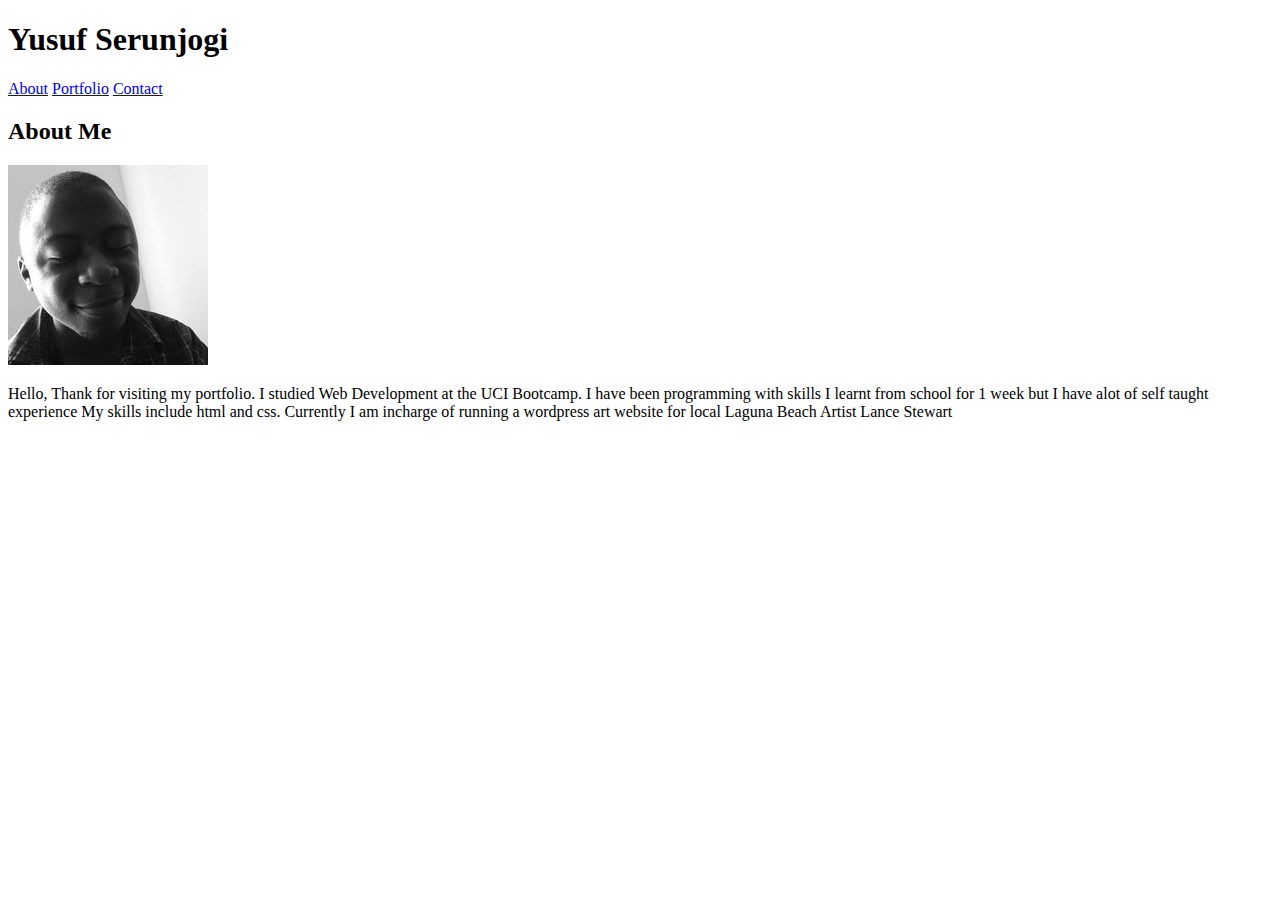
==== index.html @ 53decd4e "portfolio skeleton done" ====
<!DOCTYPE html>
<html lang="en">

<head>
    <meta charset="UTF-8">
    <meta name="viewport" content="width=device-width, initial-scale=1.0">
    <meta http-equiv="X-UA-Compatible" content="ie=edge">
    <title>Document</title>
</head>

<body>
    <header>
        <h1>Yusuf Serunjogi</h1>
    </header>
    <div>
        <a href="./index.html"> About</a>
        <a href="./portfolio.html">Portfolio</a>
        <a href="./contact.html"> Contact</a>
    </div>

    <div>
        <section>
            <h2> About Me</h2>


            <img src="./assets/images/profilepic.jpg" />

            <p> Hello, Thank for visiting my portfolio.
                I studied Web Development at the UCI Bootcamp.
                I have been programming with skills I learnt from school for 1 week but I have alot of self taught
                experience
                My skills include html and css.
                Currently I am incharge of running a wordpress art website for local Laguna Beach Artist Lance Stewart
            </p>
        </section>
    </div>
</body>

</html>
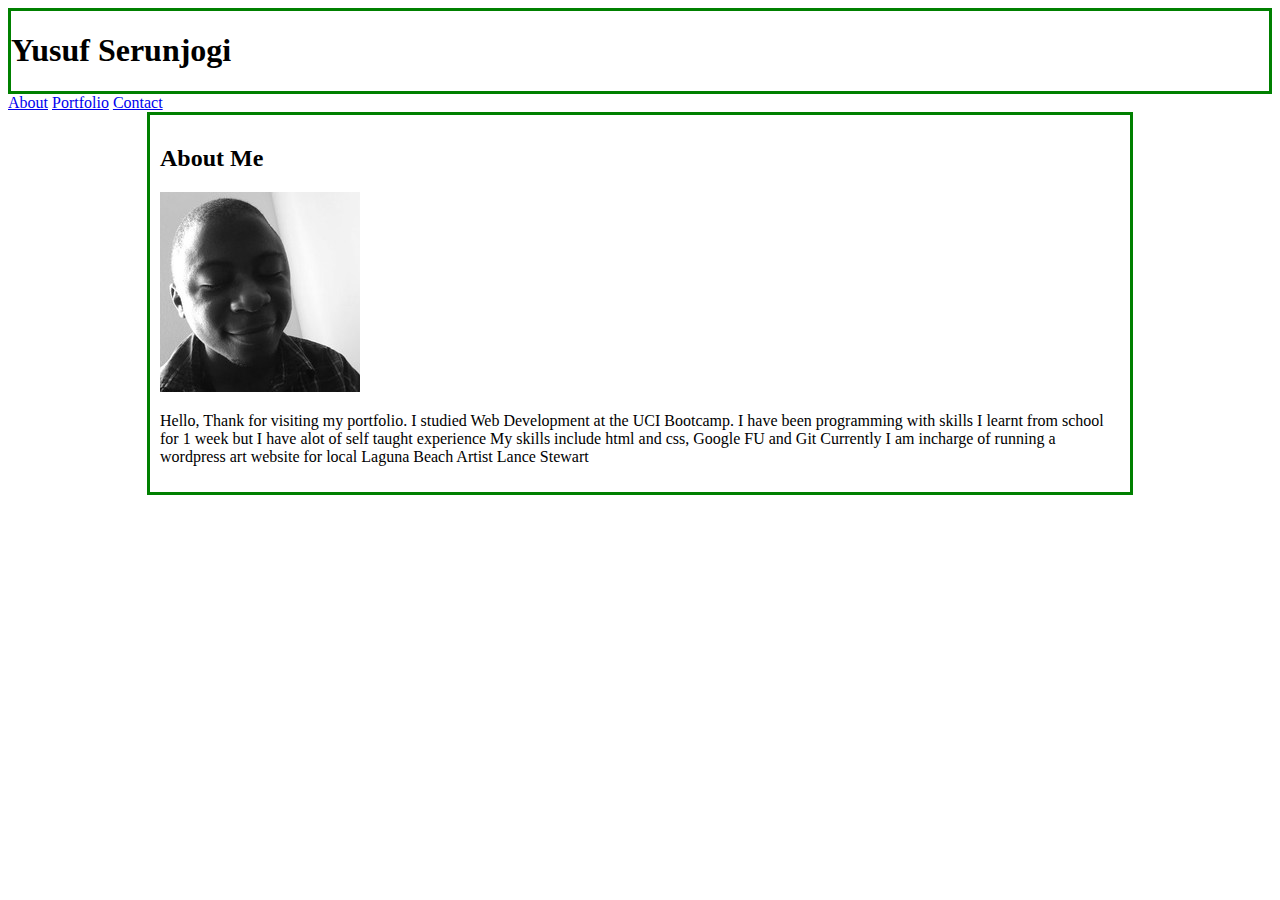
==== commit f0f9a4c3: "css linked and started" ====
--- a/index.html
+++ b/index.html
@@ -6,33 +6,39 @@
     <meta name="viewport" content="width=device-width, initial-scale=1.0">
     <meta http-equiv="X-UA-Compatible" content="ie=edge">
     <title>Document</title>
+    <link rel="stylesheet" type="text/css" href="./assets/css/style.css">
 </head>
 
 <body>
-    <header>
-        <h1>Yusuf Serunjogi</h1>
-    </header>
     <div>
-        <a href="./index.html"> About</a>
-        <a href="./portfolio.html">Portfolio</a>
-        <a href="./contact.html"> Contact</a>
-    </div>
+        <div >
+            <header>
+                <h1>Yusuf Serunjogi</h1>
+            </header>
+            <div>
+            <a href="./index.html"> About</a>
+            <a href="./portfolio.html">Portfolio</a>
+            <a href="./contact.html"> Contact</a>
+        </div>
+        </div>
 
-    <div>
-        <section>
-            <h2> About Me</h2>
+        <div id="bottombody">
+            <section>
+                <h2> About Me</h2>
 
 
-            <img src="./assets/images/profilepic.jpg" />
+                <img src="./assets/images/profilepic.jpg" />
 
-            <p> Hello, Thank for visiting my portfolio.
-                I studied Web Development at the UCI Bootcamp.
-                I have been programming with skills I learnt from school for 1 week but I have alot of self taught
-                experience
-                My skills include html and css.
-                Currently I am incharge of running a wordpress art website for local Laguna Beach Artist Lance Stewart
-            </p>
-        </section>
+                <p> Hello, Thank for visiting my portfolio.
+                    I studied Web Development at the UCI Bootcamp.
+                    I have been programming with skills I learnt from school for 1 week but I have alot of self taught
+                    experience
+                    My skills include html and css, Google FU and Git
+                    Currently I am incharge of running a wordpress art website for local Laguna Beach Artist Lance
+                    Stewart
+                </p>
+            </section>
+        </div>
     </div>
 </body>
 
--- a/assets/css/style.css
+++ b/assets/css/style.css
@@ -0,0 +1,10 @@
+
+#bottombody {
+    margin: auto;
+    width: 960px;
+    border: 3px solid green;
+    padding: 10px;
+}
+header {
+    border: 3px solid green;
+}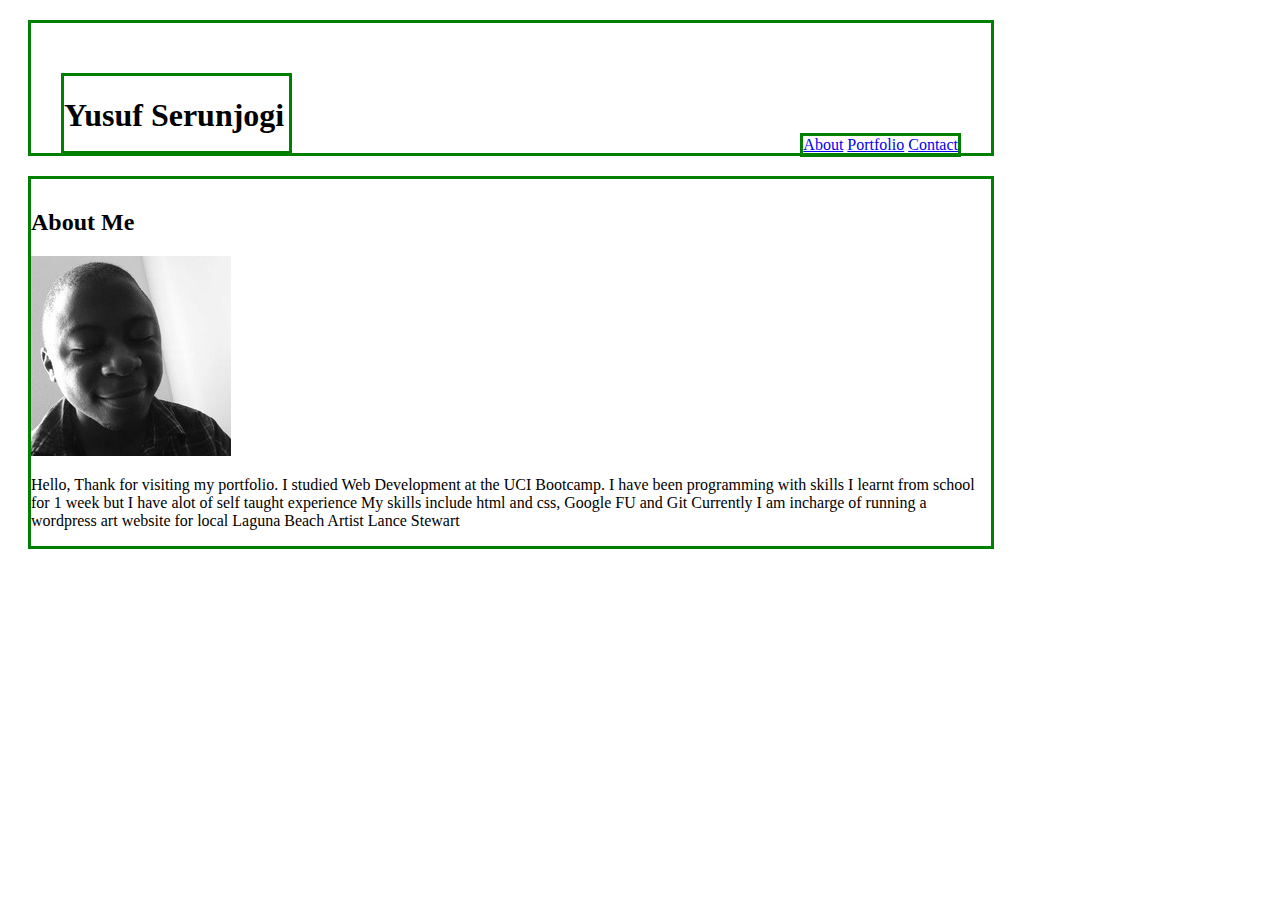
==== commit cae74e9d: "top half bar css set up" ====
--- a/index.html
+++ b/index.html
@@ -10,16 +10,18 @@
 </head>
 
 <body>
-    <div>
-        <div >
+    <div id="container">
+        <div id="topbody">
+            <div id="name-header">
             <header>
                 <h1>Yusuf Serunjogi</h1>
             </header>
-            <div>
-            <a href="./index.html"> About</a>
-            <a href="./portfolio.html">Portfolio</a>
-            <a href="./contact.html"> Contact</a>
-        </div>
+            </div>
+            <div id="navigation">
+                <a href="./index.html"> About</a>
+                <a href="./portfolio.html">Portfolio</a>
+                <a href="./contact.html"> Contact</a>
+            </div>
         </div>
 
         <div id="bottombody">
--- a/assets/css/style.css
+++ b/assets/css/style.css
@@ -1,10 +1,31 @@
+#topbody {
+    margin: 20px;
+    width: 960px;
+    border: 3px solid green;
+ 
+    height: 130px;
+}
 
 #bottombody {
-    margin: auto;
+    margin: 20px;
     width: 960px;
     border: 3px solid green;
-    padding: 10px;
+    padding-top: 10px;
+
 }
-header {
+#name-header {
     border: 3px solid green;
+    width: 225px;
+    height: 75px;
+    float: left;
+    margin-left: 30px;
+margin-top: 50px;
+
+     
+}
+#navigation {
+float: right;
+margin-top: 110px;
+margin-right:30px;
+border: 3px solid green;
 }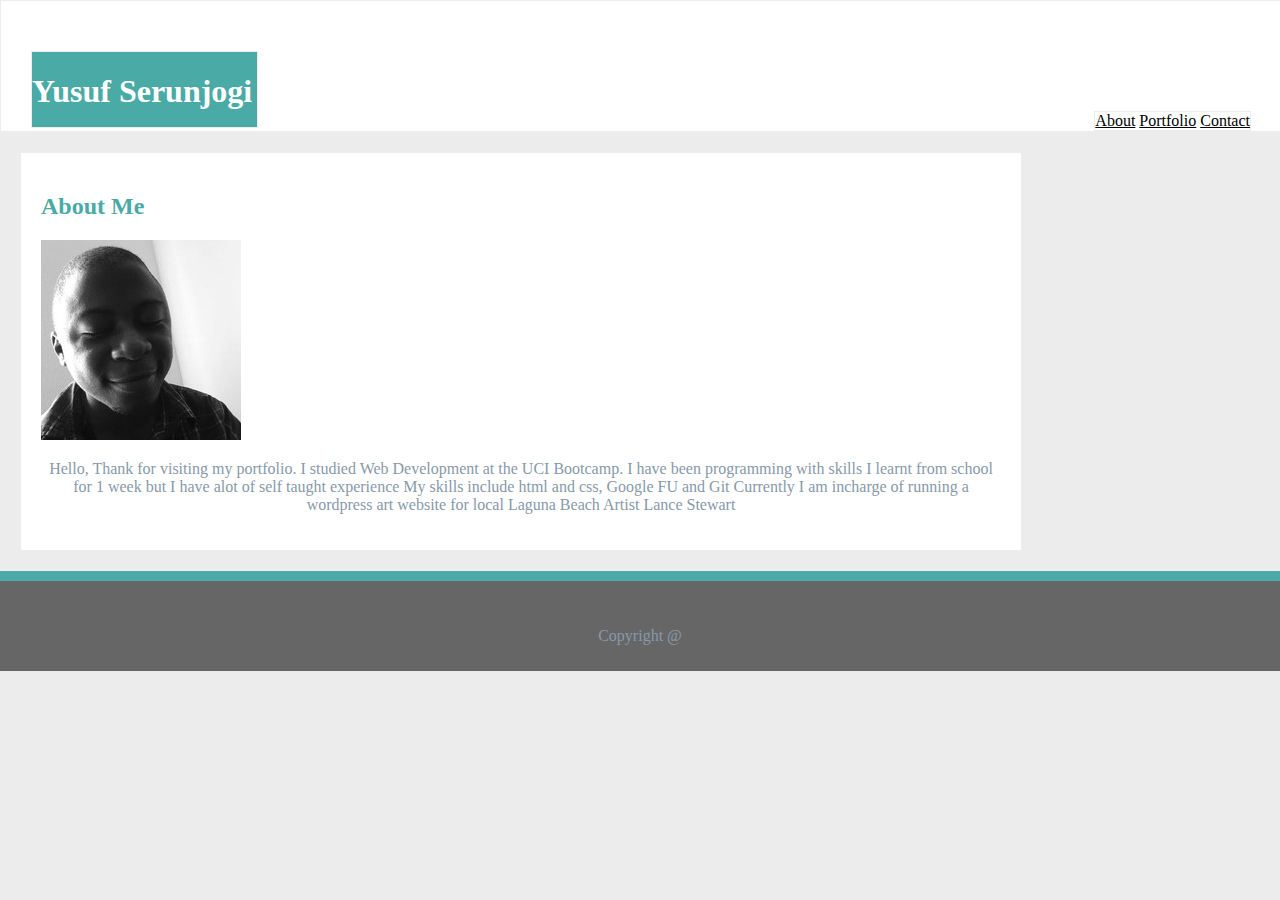
==== commit 243b4c5c: "index page done and looks close" ====
--- a/index.html
+++ b/index.html
@@ -40,7 +40,13 @@
                     Stewart
                 </p>
             </section>
+            
         </div>
+        <footer> 
+                <p>
+                    Copyright @
+                </p>
+            </footer>
     </div>
 </body>
 
--- a/assets/css/style.css
+++ b/assets/css/style.css
@@ -1,25 +1,49 @@
+body {
+    margin: 0%;
+    padding:0%;
+    background-color: #ececec;
+}
+h1 {
+    color: #ffffff
+}
+
+h2{
+  color: #4aaaa5
+
+}
+p{
+ color: #8899aa;
+ text-align: center;
+   
+}
+a {
+    color: black
+}
 #topbody {
-    margin: 20px;
-    width: 960px;
-    border: 3px solid green;
+    background-color: #ffffff;
+    width: 100%;
+    border: 1px solid #ececec;
  
     height: 130px;
 }
 
 #bottombody {
+    background-color: #ffffff;
     margin: 20px;
     width: 960px;
-    border: 3px solid green;
-    padding-top: 10px;
-
+    border: 1px solid #ececec;
+    padding: 20px;
+    clear: both;
+    height: 80%;
 }
 #name-header {
-    border: 3px solid green;
+    border: 1px solid #ececec;
     width: 225px;
     height: 75px;
     float: left;
     margin-left: 30px;
 margin-top: 50px;
+background-color: #4aaaa5
 
      
 }
@@ -27,5 +51,12 @@
 float: right;
 margin-top: 110px;
 margin-right:30px;
-border: 3px solid green;
-}+border: 1px solid #ececec;
+}
+
+footer{ 
+    background-color: #666666;
+    padding: 30px;
+    height: 30px;
+    border-top: 10px solid #4aaaa5;
+}
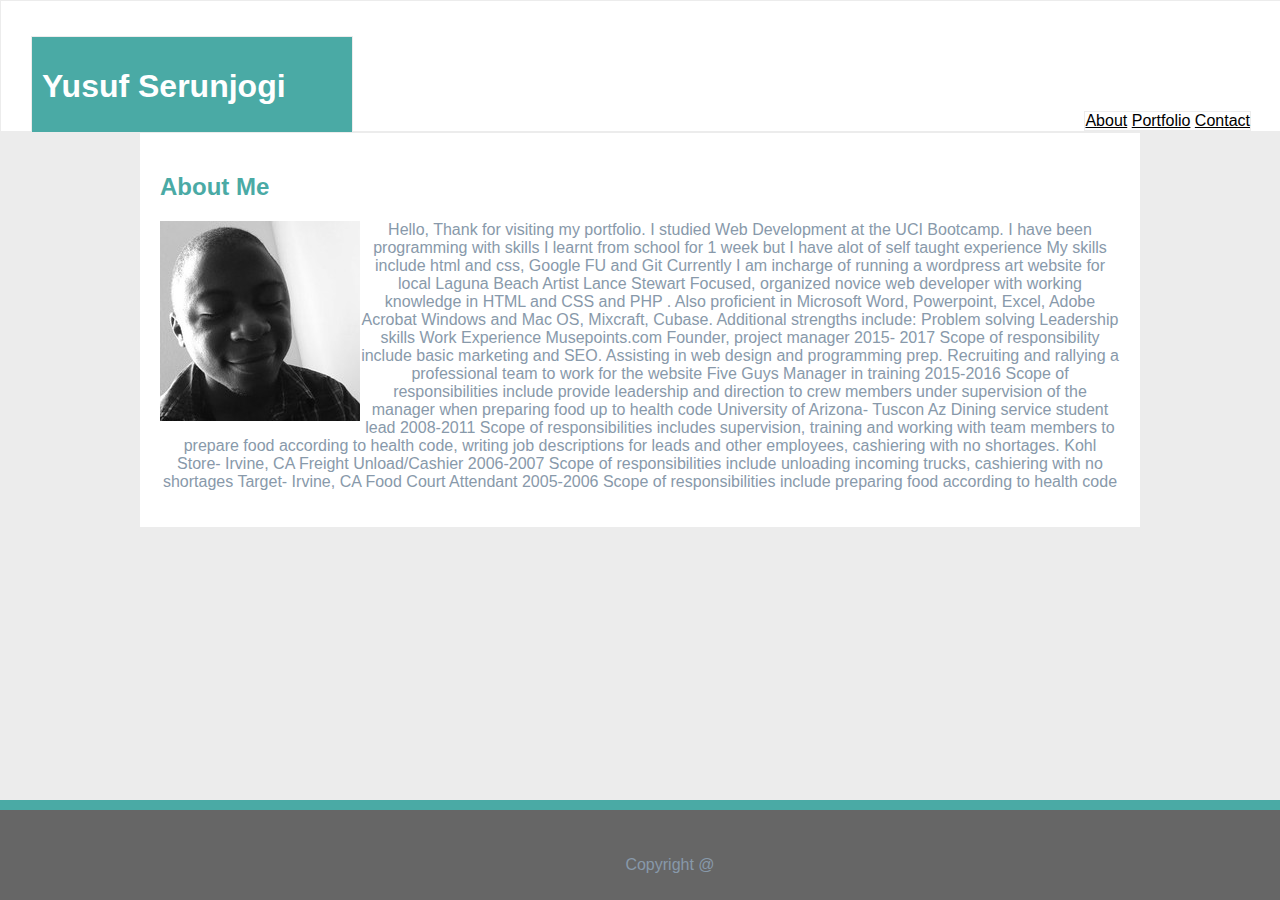
==== commit 0c34de11: "p tag working content center footer" ====
--- a/index.html
+++ b/index.html
@@ -13,9 +13,9 @@
     <div id="container">
         <div id="topbody">
             <div id="name-header">
-            <header>
-                <h1>Yusuf Serunjogi</h1>
-            </header>
+                <header>
+                    <h1>Yusuf Serunjogi</h1>
+                </header>
             </div>
             <div id="navigation">
                 <a href="./index.html"> About</a>
@@ -29,7 +29,7 @@
                 <h2> About Me</h2>
 
 
-                <img src="./assets/images/profilepic.jpg" />
+                <img class="profimage" src="./assets/images/profilepic.jpg" />
 
                 <p> Hello, Thank for visiting my portfolio.
                     I studied Web Development at the UCI Bootcamp.
@@ -38,15 +38,49 @@
                     My skills include html and css, Google FU and Git
                     Currently I am incharge of running a wordpress art website for local Laguna Beach Artist Lance
                     Stewart
+                    Focused, organized novice web developer with working knowledge in HTML and CSS and PHP . Also proficient in Microsoft Word, Powerpoint, Excel, Adobe Acrobat Windows and Mac OS, Mixcraft, Cubase.  
+	Additional strengths include:
+		Problem solving                           
+		Leadership skills     
+                 
+		                
+
+Work Experience
+Musepoints.com 
+Founder, project manager 
+2015- 2017
+Scope of responsibility include basic marketing and SEO. Assisting in web design and programming prep. Recruiting and rallying a professional team to work for the website
+
+Five Guys
+Manager in training
+2015-2016
+Scope of responsibilities include provide leadership and direction to crew members under supervision of the manager when preparing food up to health code
+
+University of Arizona- Tuscon Az
+Dining service student lead
+2008-2011    
+Scope of responsibilities includes supervision, training and working with team members to prepare food according to health code, writing job descriptions for leads and other employees, cashiering with no shortages.
+
+Kohl Store-  Irvine, CA
+Freight Unload/Cashier
+2006-2007     
+Scope of responsibilities include unloading incoming trucks, cashiering with no shortages
+
+Target- Irvine, CA
+Food Court Attendant
+2005-2006
+Scope of responsibilities include preparing food according to health code	
+
+
                 </p>
             </section>
-            
+
         </div>
-        <footer> 
-                <p>
-                    Copyright @
-                </p>
-            </footer>
+        <footer>
+            <p>
+                Copyright @
+            </p>
+        </footer>
     </div>
 </body>
 
--- a/assets/css/style.css
+++ b/assets/css/style.css
@@ -2,14 +2,71 @@
     margin: 0%;
     padding:0%;
     background-color: #ececec;
+    font-family: 'Arial', 'Helvetica Neue', Helvetica, sans-serif;
+    color: #777777
 }
+ .project-name {
+     padding: 1px;
+     background-color: #4aaaa5;
+     width: 200px;
+     bottom: 20px;
+     text-align: center;
+  
+     position: relative;
+     bottom:45px;
+
+ }
+h1 h2 h3{
+    font-family: Georgia, 'Times New Roman', Times, serif;
+}
+.submit {
+    padding: 10px;
+    background-color: #4aaaa5;
+    color: #ffffff
+ }
+
+ .fname{
+     width:960px;
+ }
+ .email{
+    width:960px;
+ }
+
+ textarea{
+     width: 960px;
+     height: 250px;
+ }
+ .project-man {
+     position: relative;
+     
+ }
+ .web-dev{
+     position: relative;
+     left:60%;
+     bottom: 50%; 
+ }
+ .app-dev{
+     position: relative;
+     overflow: auto;
+ }
 h1 {
-    color: #ffffff
+    color: #ffffff;
 }
 
 h2{
-  color: #4aaaa5
+  color: #4aaaa5;
 
+}
+.profimage{
+    float: left;
+}
+.app-project1 {
+    float: left;
+}
+.app-project2 { 
+    margin-left: 20px;
+
+    float: left;
 }
 p{
  color: #8899aa;
@@ -29,21 +86,23 @@
 
 #bottombody {
     background-color: #ffffff;
-    margin: 20px;
+    margin: 0 auto;
     width: 960px;
+
     border: 1px solid #ececec;
     padding: 20px;
-    clear: both;
+  
     height: 80%;
 }
 #name-header {
     border: 1px solid #ececec;
-    width: 225px;
+    width: 300px;
     height: 75px;
     float: left;
     margin-left: 30px;
-margin-top: 50px;
-background-color: #4aaaa5
+margin-top: 35px;
+background-color: #4aaaa5;
+padding:10px;
 
      
 }
@@ -58,5 +117,7 @@
     background-color: #666666;
     padding: 30px;
     height: 30px;
+    width: 100%;
     border-top: 10px solid #4aaaa5;
-}
+    position: fixed;
+ bottom: 0px;}
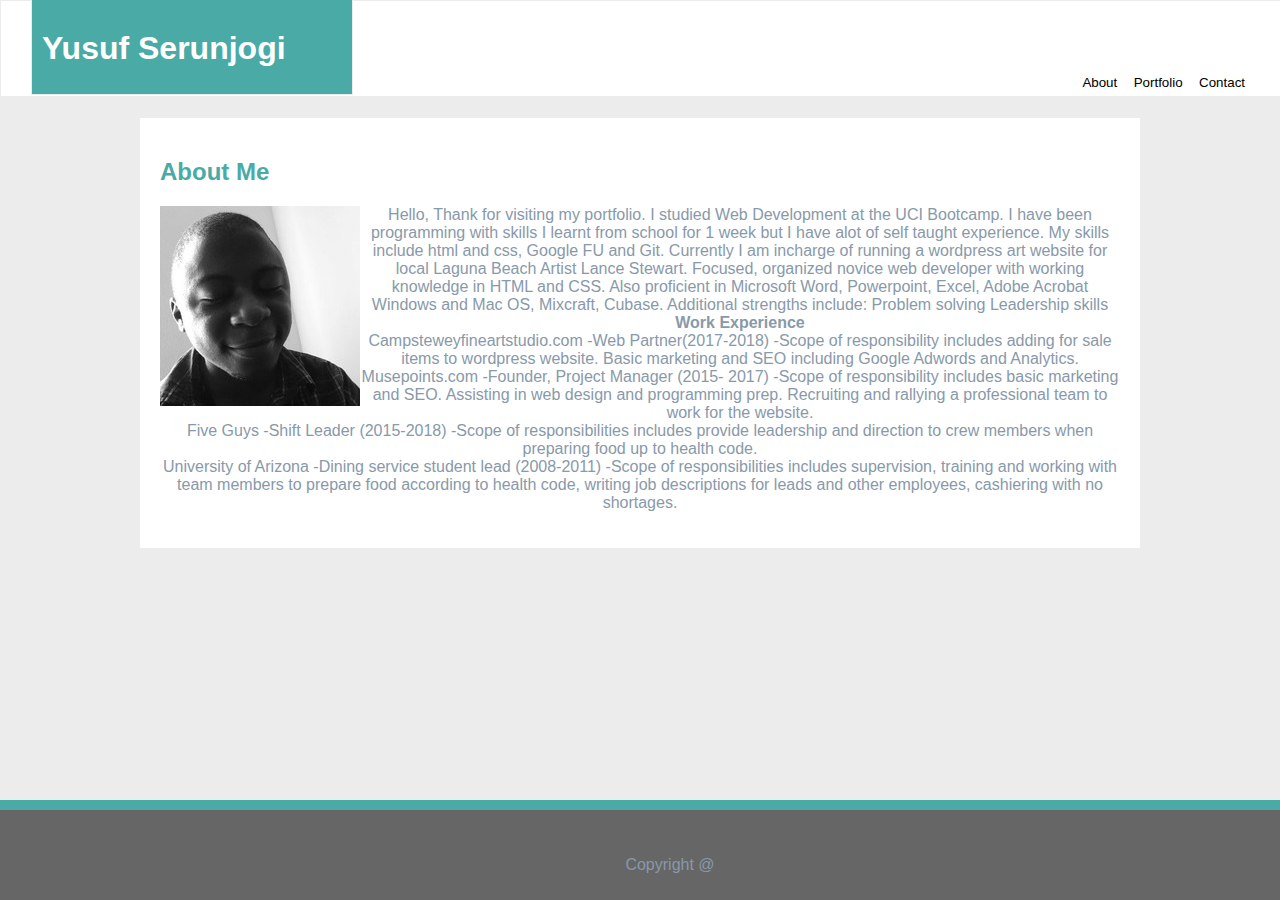
==== commit 2ceeeeea: "comments added" ====
--- a/index.html
+++ b/index.html
@@ -6,76 +6,88 @@
     <meta name="viewport" content="width=device-width, initial-scale=1.0">
     <meta http-equiv="X-UA-Compatible" content="ie=edge">
     <title>Document</title>
+    <!---link css-->
     <link rel="stylesheet" type="text/css" href="./assets/css/style.css">
 </head>
 
 <body>
+    <!---overall container holding page to help with width 100% to browers-->
     <div id="container">
+        <!---tophalf of page to contain the header and the nav bar. this help with positioning and floats-->
         <div id="topbody">
+
             <div id="name-header">
                 <header>
                     <h1>Yusuf Serunjogi</h1>
                 </header>
             </div>
+    <!-- the navigation is a container for the links to be floated and positioned to the top half-->
             <div id="navigation">
-                <a href="./index.html"> About</a>
-                <a href="./portfolio.html">Portfolio</a>
-                <a href="./contact.html"> Contact</a>
+                <!---buttons remove border and background color-->
+                <button>
+                    <a href="./index.html"> About</a>
+                </button>
+                <button>
+                    <a href="./portfolio.html">Portfolio</a>
+                </button>
+                <button>
+                    <a href="./contact.html"> Contact</a>
+                </button>
             </div>
         </div>
 
         <div id="bottombody">
             <section>
                 <h2> About Me</h2>
-
+<!---float img and paragragh-->
 
                 <img class="profimage" src="./assets/images/profilepic.jpg" />
-
+<!--paragraph needs alot of text to snake around-->
                 <p> Hello, Thank for visiting my portfolio.
-                    I studied Web Development at the UCI Bootcamp.
-                    I have been programming with skills I learnt from school for 1 week but I have alot of self taught
-                    experience
-                    My skills include html and css, Google FU and Git
-                    Currently I am incharge of running a wordpress art website for local Laguna Beach Artist Lance
-                    Stewart
-                    Focused, organized novice web developer with working knowledge in HTML and CSS and PHP . Also proficient in Microsoft Word, Powerpoint, Excel, Adobe Acrobat Windows and Mac OS, Mixcraft, Cubase.  
-	Additional strengths include:
-		Problem solving                           
-		Leadership skills     
-                 
-		                
-
-Work Experience
-Musepoints.com 
-Founder, project manager 
-2015- 2017
-Scope of responsibility include basic marketing and SEO. Assisting in web design and programming prep. Recruiting and rallying a professional team to work for the website
-
-Five Guys
-Manager in training
-2015-2016
-Scope of responsibilities include provide leadership and direction to crew members under supervision of the manager when preparing food up to health code
-
-University of Arizona- Tuscon Az
-Dining service student lead
-2008-2011    
-Scope of responsibilities includes supervision, training and working with team members to prepare food according to health code, writing job descriptions for leads and other employees, cashiering with no shortages.
-
-Kohl Store-  Irvine, CA
-Freight Unload/Cashier
-2006-2007     
-Scope of responsibilities include unloading incoming trucks, cashiering with no shortages
-
-Target- Irvine, CA
-Food Court Attendant
-2005-2006
-Scope of responsibilities include preparing food according to health code	
+                    I studied Web Development at the UCI Bootcamp. I have been programming with skills I learnt from
+                    school for 1 week but I have alot of self taught
+                    experience. My skills include html and css, Google FU and Git. Currently I am incharge of running a
+                    wordpress art website for local Laguna Beach Artist Lance
+                    Stewart. Focused, organized novice web developer with working knowledge in HTML and CSS. Also
+                    proficient in Microsoft Word, Powerpoint, Excel, Adobe Acrobat Windows and Mac OS, Mixcraft,
+                    Cubase. Additional strengths include:
+                    Problem solving
+                    Leadership skills
+                    <br>
+                    <strong> Work Experience</strong> <br>
+                    Campsteweyfineartstudio.com
+                    -Web Partner(2017-2018)
+                    -Scope of responsibility includes adding for sale items to wordpress website.  Basic marketing and SEO including Google Adwords and Analytics.
+                    
+<br>
+                    Musepoints.com
+                    -Founder, Project Manager
+                    (2015- 2017)
+                    -Scope of responsibility includes basic marketing and SEO. Assisting in web design and programming
+                    prep. Recruiting and rallying a professional team to work for the website.
+                    
+                    <br>
+                    Five Guys
+                    -Shift Leader
+                    (2015-2018)
+                    -Scope of responsibilities includes provide leadership and direction to crew members when preparing
+                    food up to health code.
+                    <br>
+                    University of Arizona
+                    -Dining service student lead
+                    (2008-2011)
+                    -Scope of responsibilities includes supervision, training and working with team members to prepare
+                    food according to health code, writing job descriptions for leads and other employees, cashiering
+                    with no shortages.
+                    <br>
+                    
 
 
                 </p>
             </section>
 
         </div>
+        
         <footer>
             <p>
                 Copyright @
--- a/assets/css/style.css
+++ b/assets/css/style.css
@@ -1,3 +1,6 @@
+/* removes padding one whole screen and changes .
+ This is the font for all text on page except headers.
+ */ 
 body {
     margin: 0%;
     padding:0%;
@@ -5,6 +8,71 @@
     font-family: 'Arial', 'Helvetica Neue', Helvetica, sans-serif;
     color: #777777
 }
+/* Styling for all headers on page*/
+h1 h2 h3{
+    font-family: Georgia, 'Times New Roman', Times, serif;
+}
+/* This is the styling for the top half of the page. 
+It spans the the whole screen and has spacing from the bottom main content page.
+ Ids are mostly used for this that dont change page to page */
+#topbody {
+    background-color: #ffffff;
+    width: 100%;
+    border: 1px solid #ececec;
+ 
+    height: 95px;
+    margin-bottom: 20px;
+}
+/* this is the styling for the yusuf serunjogi header box.
+ It is relative to it original place and float left to the navigation box  */
+#name-header {
+    border: 1px solid #ececec;
+    width: 300px;
+    height: 75px;
+    float: left;
+    margin-left: 30px;
+margin-top: 35px;
+background-color: #4aaaa5;
+padding:10px;
+ position: relative;
+ bottom: 40%
+
+}  
+#navigation {
+    float: right;
+    margin-top: 110px;
+    margin-right:30px;
+    border: 1px solid #ececec;
+    position: relative;
+    bottom: 40%;
+    border: none;
+    
+    }
+/*styling for the navigation links buttons*/
+button
+ {
+     background-color:#ffffff;
+     border: none
+ }
+ /*styling for all links on page, will change them to individual later*/
+a {
+    color: black
+}
+a:link {
+    text-decoration: none;
+}
+/* the bottom half of the page is the contanier to holds the content that changes page to page.
+It is centered, has a specific width and height to the page.  */
+#bottombody {
+    background-color: #ffffff;
+    margin: 0 auto;
+    width: 960px;
+
+    border: 1px solid #ececec;
+    padding: 20px;
+
+    height: 80%;}
+    
  .project-name {
      padding: 1px;
      background-color: #4aaaa5;
@@ -16,15 +84,13 @@
      bottom:45px;
 
  }
-h1 h2 h3{
-    font-family: Georgia, 'Times New Roman', Times, serif;
-}
+
 .submit {
     padding: 10px;
     background-color: #4aaaa5;
     color: #ffffff
  }
-
+ 
  .fname{
      width:960px;
  }
@@ -34,7 +100,7 @@
 
  textarea{
      width: 960px;
-     height: 250px;
+     height: 185px;
  }
  .project-man {
      position: relative;
@@ -68,50 +134,15 @@
 
     float: left;
 }
+
+
 p{
  color: #8899aa;
  text-align: center;
    
 }
-a {
-    color: black
-}
-#topbody {
-    background-color: #ffffff;
-    width: 100%;
-    border: 1px solid #ececec;
- 
-    height: 130px;
-}
 
-#bottombody {
-    background-color: #ffffff;
-    margin: 0 auto;
-    width: 960px;
 
-    border: 1px solid #ececec;
-    padding: 20px;
-  
-    height: 80%;
-}
-#name-header {
-    border: 1px solid #ececec;
-    width: 300px;
-    height: 75px;
-    float: left;
-    margin-left: 30px;
-margin-top: 35px;
-background-color: #4aaaa5;
-padding:10px;
-
-     
-}
-#navigation {
-float: right;
-margin-top: 110px;
-margin-right:30px;
-border: 1px solid #ececec;
-}
 
 footer{ 
     background-color: #666666;
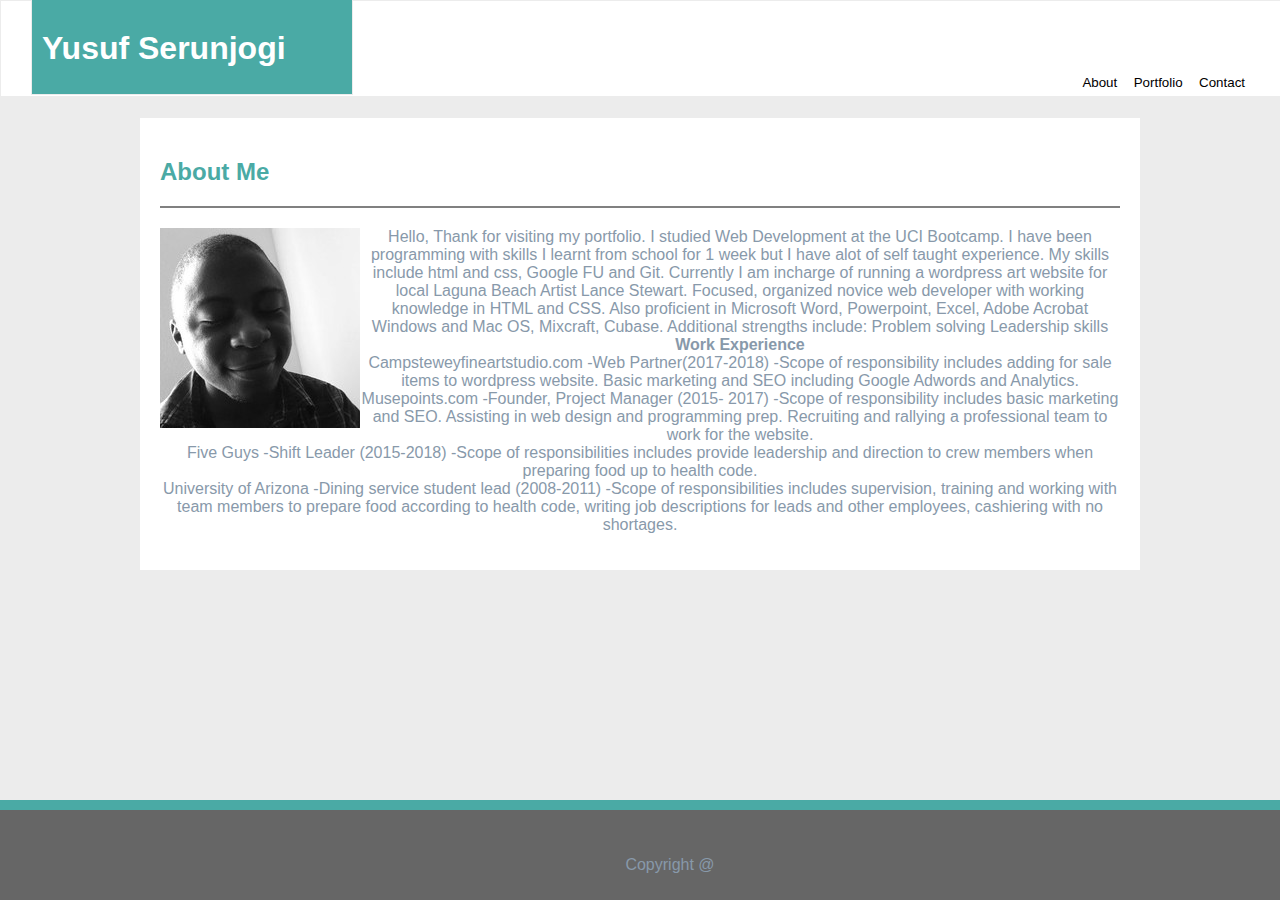
==== commit 023f9ef5: "website complete as far close as possible" ====
--- a/index.html
+++ b/index.html
@@ -5,7 +5,7 @@
     <meta charset="UTF-8">
     <meta name="viewport" content="width=device-width, initial-scale=1.0">
     <meta http-equiv="X-UA-Compatible" content="ie=edge">
-    <title>Document</title>
+    <title>Yusuf Serunjogi</title>
     <!---link css-->
     <link rel="stylesheet" type="text/css" href="./assets/css/style.css">
 </head>
@@ -21,7 +21,7 @@
                     <h1>Yusuf Serunjogi</h1>
                 </header>
             </div>
-    <!-- the navigation is a container for the links to be floated and positioned to the top half-->
+            <!-- the navigation is a container for the links to be floated and positioned to the top half-->
             <div id="navigation">
                 <!---buttons remove border and background color-->
                 <button>
@@ -38,11 +38,13 @@
 
         <div id="bottombody">
             <section>
-                <h2> About Me</h2>
-<!---float img and paragragh-->
+                <div class=pagetitle>
+                    <h2> About Me</h2>
+                </div>
+                <!---float img and paragragh-->
 
                 <img class="profimage" src="./assets/images/profilepic.jpg" />
-<!--paragraph needs alot of text to snake around-->
+                <!--paragraph needs alot of text to snake around-->
                 <p> Hello, Thank for visiting my portfolio.
                     I studied Web Development at the UCI Bootcamp. I have been programming with skills I learnt from
                     school for 1 week but I have alot of self taught
@@ -57,15 +59,16 @@
                     <strong> Work Experience</strong> <br>
                     Campsteweyfineartstudio.com
                     -Web Partner(2017-2018)
-                    -Scope of responsibility includes adding for sale items to wordpress website.  Basic marketing and SEO including Google Adwords and Analytics.
-                    
-<br>
+                    -Scope of responsibility includes adding for sale items to wordpress website. Basic marketing and
+                    SEO including Google Adwords and Analytics.
+
+                    <br>
                     Musepoints.com
                     -Founder, Project Manager
                     (2015- 2017)
                     -Scope of responsibility includes basic marketing and SEO. Assisting in web design and programming
                     prep. Recruiting and rallying a professional team to work for the website.
-                    
+
                     <br>
                     Five Guys
                     -Shift Leader
@@ -80,14 +83,14 @@
                     food according to health code, writing job descriptions for leads and other employees, cashiering
                     with no shortages.
                     <br>
-                    
+
 
 
                 </p>
             </section>
 
         </div>
-        
+
         <footer>
             <p>
                 Copyright @
--- a/assets/css/style.css
+++ b/assets/css/style.css
@@ -72,12 +72,16 @@
     padding: 20px;
 
     height: 80%;}
+.pagetitle{ width: 100%;
+    border-bottom: 2px solid gray;
+    margin-bottom: 20px;
+}
     
  .project-name {
      padding: 1px;
      background-color: #4aaaa5;
      width: 200px;
-     bottom: 20px;
+     left: 10px;
      text-align: center;
   
      position: relative;
